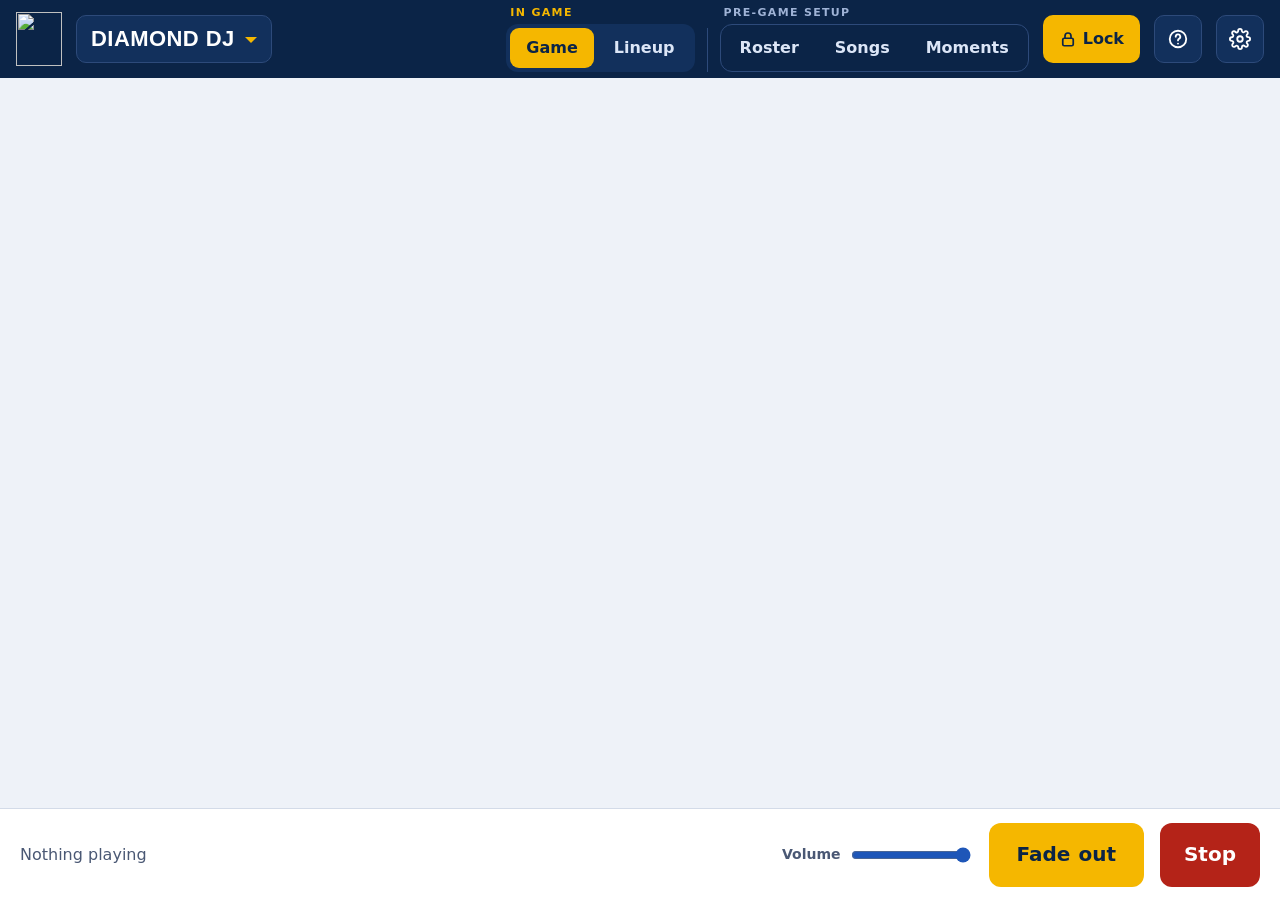
==== index.html @ 2ed95299 "v0.5.0: Help, full guide, install button, release notes and new-version messages Modelled on Rinksid" ====
<!doctype html>
<html lang="en">
<head>
<meta charset="utf-8">
<meta http-equiv="Content-Security-Policy" content="default-src 'self'; script-src 'self'; style-src 'self' 'unsafe-inline'; img-src 'self' data: blob:; media-src 'self' blob:; font-src 'self'; connect-src 'self' https://www.googleapis.com https://*.googleusercontent.com; worker-src 'self'; manifest-src 'self'; object-src 'none'; base-uri 'none'; form-action 'none'">
<meta name="viewport" content="width=device-width, initial-scale=1, viewport-fit=cover">
<meta name="theme-color" content="#0B2447">
<meta name="application-name" content="Diamond DJ">
<meta name="mobile-web-app-capable" content="yes">
<meta name="apple-mobile-web-app-capable" content="yes">
<meta name="apple-mobile-web-app-title" content="Diamond DJ">
<meta name="apple-mobile-web-app-status-bar-style" content="black-translucent">
<link rel="manifest" href="manifest.webmanifest">
<link rel="icon" type="image/png" sizes="192x192" href="icons/icon-192.png">
<link rel="apple-touch-icon" href="icons/apple-touch-icon.png">
<title>Diamond DJ</title>
<link rel="stylesheet" href="app.css">
</head>
<body>
<div class="app">
  <header class="head">
    <img class="logo" src="icons/logo.png" alt="">
    <button class="team-name" id="teamName" aria-label="Choose team">Diamond DJ</button>
    <nav class="tabs" aria-label="Screens">
      <div class="tab-group">
        <span class="group-label in-game">In game</span>
        <div class="group game">
          <button data-view="game" aria-current="page">Game</button>
          <button data-view="lineup">Lineup</button>
        </div>
      </div>
      <div class="divider" aria-hidden="true"></div>
      <div class="tab-group setup-group">
        <span class="group-label">Pre-game setup</span>
        <div class="group setup">
          <button data-view="roster">Roster</button>
          <button data-view="songs">Songs</button>
          <button data-view="moments">Moments</button>
        </div>
      </div>
    </nav>
    <button class="lock-btn" id="lockBtn" aria-pressed="false">
      <svg viewBox="0 0 24 24" aria-hidden="true"><rect x="5" y="11" width="14" height="10" rx="2"/><path d="M8 11V8a4 4 0 0 1 8 0v3"/></svg><span>Lock</span>
    </button>
    <button class="icon-btn" id="helpBtn" aria-label="Help" title="Help">
      <svg viewBox="0 0 24 24" aria-hidden="true"><circle cx="12" cy="12" r="9"/><path d="M9.5 9.5a2.5 2.5 0 1 1 3.5 2.3c-.7.3-1 .9-1 1.7M12 17h.01"/></svg>
    </button>
    <button class="icon-btn" id="settingsBtn" aria-label="Settings" title="Settings">
      <svg viewBox="0 0 24 24" aria-hidden="true"><circle cx="12" cy="12" r="3"/><path d="M19.4 15a1.7 1.7 0 0 0 .3 1.8l.1.1a2 2 0 1 1-2.8 2.8l-.1-.1a1.7 1.7 0 0 0-1.8-.3 1.7 1.7 0 0 0-1 1.5V21a2 2 0 1 1-4 0v-.1a1.7 1.7 0 0 0-1.1-1.5 1.7 1.7 0 0 0-1.8.3l-.1.1a2 2 0 1 1-2.8-2.8l.1-.1a1.7 1.7 0 0 0 .3-1.8 1.7 1.7 0 0 0-1.5-1H3a2 2 0 1 1 0-4h.1a1.7 1.7 0 0 0 1.5-1.1 1.7 1.7 0 0 0-.3-1.8l-.1-.1a2 2 0 1 1 2.8-2.8l.1.1a1.7 1.7 0 0 0 1.8.3H9a1.7 1.7 0 0 0 1-1.5V3a2 2 0 1 1 4 0v.1a1.7 1.7 0 0 0 1 1.5 1.7 1.7 0 0 0 1.8-.3l.1-.1a2 2 0 1 1 2.8 2.8l-.1.1a1.7 1.7 0 0 0-.3 1.8V9a1.7 1.7 0 0 0 1.5 1H21a2 2 0 1 1 0 4h-.1a1.7 1.7 0 0 0-1.5 1z"/></svg>
    </button>
  </header>

  <main id="main" class="main"></main>

  <footer class="dock" aria-label="Now playing">
    <div class="dock-info" id="dockInfo"><span class="dock-idle">Nothing playing</span></div>
    <label class="vol"><span>Volume</span><input id="master" type="range" min="0" max="1" step="0.01" value="1"></label>
    <button class="btn fade" id="fadeAll">Fade<span class="wide-only"> out</span></button>
    <button class="btn stop" id="stopAll">Stop</button>
  </footer>
</div>

<dialog id="dlg" aria-labelledby="dlgTitle">
  <div class="dlg-head"><h2 id="dlgTitle"></h2><button class="btn" id="dlgClose">Done</button></div>
  <div class="dlg-body" id="dlgBody"></div>
</dialog>

<!-- A new version has downloaded: offered when nothing is playing (js/app.js, 12. HELP, INSTALL, UPDATES) -->
<div id="updateBar" class="update-bar" role="status" hidden>
  <p><svg viewBox="0 0 24 24" aria-hidden="true"><path d="M12 19V5M5 12l7-7 7 7"/></svg><span>A new version of Diamond DJ is ready<span id="updateVer"></span>.</span></p>
  <details id="updateNotes" class="rn-wrap" hidden><summary>See what's new</summary><div id="updateNotesList"></div></details>
  <div class="row"><button id="updateNow" class="btn gold" type="button">Update now</button><button id="updateLater" class="btn" type="button">Later</button></div>
</div>
<!-- Once, right after an update -->
<div id="newsBar" class="update-bar" role="status" hidden>
  <p><svg viewBox="0 0 24 24" aria-hidden="true"><path d="M20 6 9 17l-5-5"/></svg><span>Diamond DJ updated to <span id="newsVer"></span>.</span></p>
  <div class="row"><button id="newsSee" class="btn gold" type="button">See what's new</button><button id="newsOk" class="btn" type="button">OK</button></div>
</div>

<div id="toast" class="toast" role="status" hidden></div>

<script src="version.js"></script>
<script src="js/model.js"></script>
<script src="js/store.js"></script>
<script src="js/audio.js"></script>
<script src="js/drive.js"></script>
<script src="js/app.js"></script>
</body>
</html>
---- app.css ----
/* Diamond DJ: Burlington Bees navy and gold, light background for outdoor sun. */

@font-face { font-family: 'Barlow'; font-weight: 400; font-display: swap; src: url(fonts/barlow-latin-400-normal.woff2) format('woff2'); }
@font-face { font-family: 'Barlow'; font-weight: 500; font-display: swap; src: url(fonts/barlow-latin-500-normal.woff2) format('woff2'); }
@font-face { font-family: 'Barlow'; font-weight: 600; font-display: swap; src: url(fonts/barlow-latin-600-normal.woff2) format('woff2'); }
@font-face { font-family: 'Barlow'; font-weight: 700; font-display: swap; src: url(fonts/barlow-latin-700-normal.woff2) format('woff2'); }
@font-face { font-family: 'Barlow Condensed'; font-weight: 600; font-display: swap; src: url(fonts/barlow-condensed-latin-600-normal.woff2) format('woff2'); }
@font-face { font-family: 'Barlow Condensed'; font-weight: 700; font-display: swap; src: url(fonts/barlow-condensed-latin-700-normal.woff2) format('woff2'); }

:root {
  --navy: #0B2447;
  --navy-2: #12305C;
  --navy-line: #2D4A7A;
  --blue: #1E56B8;
  --blue-soft: #DCE6F7;
  --gold: #F5B700;
  --gold-text: #8A6400;
  --gold-soft: #FFF6D6;
  --ground: #EEF2F8;
  --card: #FFFFFF;
  --ink: #0B1730;
  --muted: #4A5874;
  --line: #D3DBE8;
  --line-strong: #B8C5DA;
  --red: #B42318;
  --green: #2E7D46;
  --head-ink: #DCE6F7;
  --cond: 'Barlow Condensed', 'Arial Narrow', sans-serif;
  --r: 12px;
}

* { box-sizing: border-box; }
html, body { height: 100%; }
body {
  margin: 0; background: var(--ground); color: var(--ink);
  font: 16px/1.35 Barlow, system-ui, sans-serif;
  -webkit-tap-highlight-color: transparent;
  overscroll-behavior: none;
}
button, input, select { font: inherit; color: inherit; }
button { cursor: pointer; }
button:disabled { cursor: default; opacity: 0.45; }
:focus-visible { outline: 3px solid var(--gold); outline-offset: 2px; }
[hidden] { display: none !important; }
h2, h3 { margin: 0; }
svg { fill: none; stroke: currentColor; stroke-width: 2; stroke-linecap: round; stroke-linejoin: round; }

.app { height: 100%; display: flex; flex-direction: column; }

/* ------------------------------------------------------------ header */
.head {
  flex: none; display: flex; align-items: center; gap: 14px;
  min-height: 72px; padding: 6px 16px; padding-top: max(6px, env(safe-area-inset-top));
  background: var(--navy); color: #fff;
}
.logo { width: 46px; height: 54px; object-fit: contain; }
.team-name {
  font-family: var(--cond); font-weight: 700; font-size: 22px; letter-spacing: .02em; text-transform: uppercase; white-space: nowrap;
  min-height: 48px; padding: 0 14px; border-radius: 10px; border: 1px solid var(--navy-line); background: var(--navy-2); color: #fff;
  max-width: 34vw; overflow: hidden; text-overflow: ellipsis;
}
.team-name::after { content: ''; display: inline-block; margin-left: 10px; vertical-align: 3px; border: 6px solid transparent; border-top-color: var(--gold); border-bottom: 0; }
.warn { padding: 12px 14px; border-radius: 12px; background: var(--gold-soft); border: 1px solid var(--gold); display: flex; flex-direction: column; gap: 8px; }
.publish { padding: 14px 16px; border-radius: 14px; background: var(--gold-soft); border: 2px solid var(--gold); display: flex; flex-direction: column; gap: 8px; }
.publish p { margin: 0; }
.howto summary { cursor: pointer; color: var(--blue); font-weight: 600; min-height: 36px; display: flex; align-items: center; }
.howto { display: flex; flex-direction: column; gap: 10px; }
.team-row .item { min-height: 56px; }
.tabs { margin-left: auto; display: flex; align-items: flex-end; gap: 12px; }
.tab-group { display: flex; flex-direction: column; gap: 3px; }
.group-label { padding-left: 4px; font-size: 11px; font-weight: 700; letter-spacing: .12em; text-transform: uppercase; color: #9FB3D6; }
.group-label.in-game { color: var(--gold); }
.group { display: flex; gap: 4px; padding: 4px; border-radius: var(--r); }
.group.game { background: var(--navy-2); }
.group.setup { padding: 3px; border: 1px solid var(--navy-line); }
.group button { border: 0; background: none; color: var(--head-ink); font-weight: 600; padding: 9px 16px; border-radius: 9px; min-height: 40px; }
.group button[aria-current="page"] { background: var(--gold); color: var(--navy); font-weight: 700; }
.divider { width: 1px; height: 44px; background: var(--navy-line); }
.icon-btn { width: 48px; height: 48px; border-radius: 10px; border: 1px solid var(--navy-line); background: var(--navy-2); color: #fff; display: grid; place-items: center; }
.icon-btn svg { width: 22px; height: 22px; }

/* ------------------------------------------------------------ layout */
.main { flex: 1; min-height: 0; overflow: auto; padding: 16px 20px; }
.cols { display: grid; gap: 20px; grid-template-columns: 380px minmax(0, 1fr); align-items: start; }
.cols.wide-left { grid-template-columns: 420px minmax(0, 1fr); }
.cols.lineup-cols { grid-template-columns: 280px minmax(0, 1fr); }
.cols.roster-cols { grid-template-columns: 340px minmax(0, 1fr); }
.grid2.name-fields { grid-template-columns: 2fr 2fr 1fr; }
.grid2.moment-fields { grid-template-columns: 2fr 1fr; }
.stack { display: flex; flex-direction: column; gap: 10px; min-width: 0; }
.row { display: flex; gap: 8px; align-items: center; flex-wrap: wrap; }
.spacer { flex: 1; }
.section-title { font-family: var(--cond); font-weight: 700; font-size: 20px; letter-spacing: .06em; text-transform: uppercase; color: var(--navy); }
.hint { margin: 0; font-size: 14px; color: var(--muted); }
.panel { background: var(--card); border: 1px solid var(--line); border-radius: 16px; padding: 20px; }
.empty { padding: 28px; text-align: center; color: var(--muted); background: var(--card); border: 2px dashed var(--line-strong); border-radius: 16px; }
.empty b { color: var(--ink); }

/* ------------------------------------------------------------ buttons and fields */
.btn {
  min-height: 44px; padding: 0 16px; border-radius: 10px; border: 2px solid var(--line);
  background: var(--card); color: var(--navy); font-weight: 600; font-size: 15px;
  display: inline-flex; align-items: center; justify-content: center; gap: 8px; white-space: nowrap;
}
.btn.primary { border: 0; background: var(--blue); color: #fff; font-weight: 700; }
.btn.gold { border: 0; background: var(--gold); color: var(--navy); font-weight: 700; }
.btn.navy { border: 0; background: var(--navy); color: var(--gold); font-weight: 700; }
.btn.outline { border-color: var(--blue); color: var(--blue); font-weight: 700; }
.btn.danger { border-color: #E8B4AE; color: var(--red); }
.btn.big { min-height: 56px; font-size: 17px; padding: 0 20px; border-radius: var(--r); }
.btn.small { min-height: 36px; padding: 0 12px; font-size: 14px; border-width: 1px; border-radius: 8px; }
.btn.square { width: 40px; padding: 0; }
.btn svg { width: 18px; height: 18px; }
.btn .play { fill: currentColor; stroke: none; }
.file-btn { position: relative; overflow: hidden; }
.file-btn input { position: absolute; inset: 0; opacity: 0; cursor: pointer; }

.field { display: flex; flex-direction: column; gap: 6px; font-size: 14px; font-weight: 600; color: var(--muted); min-width: 0; }
.field input[type=text], .field input[type=search], .field input[type=number], .field select, .search {
  height: 46px; border: 1px solid var(--line-strong); border-radius: 10px; padding: 0 12px;
  font-size: 17px; color: var(--ink); background: var(--card); width: 100%;
}
.check { display: flex; align-items: center; gap: 10px; font-weight: 600; }
.check input { width: 22px; height: 22px; accent-color: var(--blue); }
.grid2 { display: grid; grid-template-columns: repeat(2, minmax(0, 1fr)); gap: 14px; }
.grid4 { display: grid; grid-template-columns: repeat(4, minmax(0, 1fr)); gap: 14px; }
.seg { display: inline-flex; gap: 4px; background: var(--ground); padding: 4px; border-radius: 10px; }
.seg button { border: 0; background: none; min-height: 40px; padding: 0 14px; border-radius: 8px; font-weight: 600; color: var(--navy); }
.seg button[aria-pressed="true"] { background: var(--navy); color: var(--gold); font-weight: 700; }
.stepper { display: flex; gap: 6px; }
.stepper button { width: 44px; height: 46px; border-radius: 10px; border: 1px solid var(--line-strong); background: var(--card); font-size: 20px; font-weight: 700; color: var(--navy); }
.stepper input { flex: 1; min-width: 0; text-align: center; }

/* ------------------------------------------------------------ list rows */
.list { display: flex; flex-direction: column; gap: 6px; }
.item {
  display: flex; align-items: center; gap: 12px; min-height: 50px; padding: 6px 12px;
  border: 1px solid var(--line); border-radius: 10px; background: var(--card); text-align: left; width: 100%;
}
.item.sel { border: 3px solid var(--gold); padding: 4px 10px; }
.item .grow { flex: 1; min-width: 0; display: flex; flex-direction: column; line-height: 1.2; }
.item .name { font-weight: 600; font-size: 16px; overflow: hidden; text-overflow: ellipsis; white-space: nowrap; }
.item .sub { font-size: 13px; color: var(--muted); overflow: hidden; text-overflow: ellipsis; white-space: nowrap; }
.num { flex: none; min-width: 38px; height: 32px; padding: 0 4px; border-radius: 8px; background: var(--blue-soft); color: var(--navy); display: grid; place-items: center; font-weight: 700; }
.num.dark { background: var(--navy); color: var(--gold); }
.slot { flex: none; width: 22px; font-size: 14px; font-weight: 700; color: var(--muted); }
.tag { font-size: 12px; font-weight: 700; letter-spacing: .06em; text-transform: uppercase; color: var(--blue); white-space: nowrap; }
.status { font-size: 12px; font-weight: 700; white-space: nowrap; }
.status.ready { color: var(--green); }
.status.no-intro { color: var(--gold-text); }
.status.no-song, .status.not-ready { color: var(--red); }
.item.not-ready { opacity: .6; }

/* ------------------------------------------------------------ game */
.upnext { background: var(--card); border: 3px solid var(--gold); border-radius: 16px; padding: 16px; display: flex; flex-direction: column; gap: 12px; }
.upnext .who { display: flex; align-items: center; gap: 14px; }
.upnext .big-num { flex: none; width: 68px; height: 68px; border-radius: 14px; background: var(--navy); color: var(--gold); display: grid; place-items: center; font-family: var(--cond); font-weight: 700; font-size: 36px; }
.eyebrow { font-size: 13px; font-weight: 700; letter-spacing: .1em; text-transform: uppercase; color: var(--gold-text); }
.upnext .player { font-family: var(--cond); font-weight: 700; font-size: 32px; line-height: 1.05; }
.upnext .meta { font-size: 15px; color: var(--muted); }
.play-walkup { flex: 1; min-height: 72px; border: 0; border-radius: var(--r); background: var(--blue); color: #fff; font-size: 24px; font-weight: 700; display: flex; align-items: center; justify-content: center; gap: 12px; }
.play-walkup svg { width: 24px; height: 24px; fill: #fff; stroke: none; }
.play-walkup:active { background: #17459A; }
.skip { width: 96px; min-height: 72px; }
.order .item { min-height: 56px; touch-action: manipulation; user-select: none; -webkit-user-select: none; }
.order .item.playing { background: var(--gold-soft); border-color: var(--gold); }
.order .item.benched { opacity: .5; }

/* ------------------------------------------------------------ key moments */
.game-cols { grid-template-columns: 400px minmax(0, 1fr); }
.phone-tabs { display: none; }
.pads { display: grid; grid-template-columns: repeat(4, minmax(0, 1fr)); gap: 10px; }
.pad {
  min-height: 100px; border: 0; border-radius: 14px; padding: 12px 14px; text-align: left;
  display: flex; flex-direction: column; justify-content: space-between; align-items: flex-start; gap: 8px;
}
.pad-name { font-family: var(--cond); font-weight: 700; font-size: 25px; line-height: 1.02; }
.pad-meta { font-size: 13px; font-weight: 600; opacity: .9; }
.pad-break { min-height: 88px; background: var(--card); color: var(--navy); border: 2px solid var(--blue); }
.pad-break .pad-name { font-size: 22px; }
.pad.on { outline: 4px solid var(--gold); outline-offset: 2px; }
.pad.c-gold.on, .pad-break.on { outline-color: var(--navy); }
.pad.on .pad-meta { opacity: 1; font-weight: 700; }
.pad.empty-pad { opacity: .55; }
.c-navy { background: var(--navy); color: var(--gold); }
.c-blue { background: var(--blue); color: #fff; }
.c-gold { background: var(--gold); color: var(--navy); }
.c-light { background: var(--blue-soft); color: var(--navy); }
.swatch { flex: none; width: 22px; height: 22px; border-radius: 6px; border: 1px solid var(--line-strong); }
.swatch-btn { width: 50px; height: 46px; border-radius: 10px; border: 1px solid var(--line-strong); }
.swatch-btn[aria-pressed="true"] { outline: 3px solid var(--gold); outline-offset: 2px; }
.chip.on { background: var(--navy); color: var(--gold); border-color: var(--navy); }
.chip.add { border: 1px dashed var(--blue); color: var(--blue); }
.tick { flex: none; width: 28px; height: 28px; border-radius: 8px; border: 2px solid var(--line-strong); display: grid; place-items: center; font-weight: 700; color: #fff; }
[aria-pressed="true"] > .tick { background: var(--blue); border-color: var(--blue); }

/* ------------------------------------------------------------ lock */
.lock-btn {
  position: relative; overflow: hidden; display: flex; align-items: center; gap: 6px; min-height: 48px; padding: 0 16px;
  border: 0; border-radius: 10px; background: var(--gold); color: var(--navy); font-weight: 700; white-space: nowrap;
  user-select: none; -webkit-user-select: none; touch-action: none;
}
.lock-btn svg { width: 18px; height: 18px; stroke-width: 2.3; position: relative; }
.lock-btn span { position: relative; }
.lock-btn::before { content: ''; position: absolute; inset: 0; width: 0; background: rgba(255, 255, 255, .55); }
.lock-btn.holding::before { width: 100%; transition: width 1.5s linear; }
body.locked .lock-btn { background: var(--navy-2); color: var(--gold); border: 1px solid var(--navy-line); }
body.locked .setup-group, body.locked .divider, body.locked #settingsBtn { display: none; }

/* ------------------------------------------------------------ lineup editor */
.edit-row { display: flex; align-items: center; gap: 10px; min-height: 52px; padding: 4px 8px; border: 1px solid var(--line); border-radius: 10px; background: var(--card); }
.edit-row.dragging { border: 2px solid var(--blue); box-shadow: 0 6px 18px rgba(11, 36, 71, .18); position: relative; z-index: 2; }
.edit-row.up { background: var(--gold-soft); }
.handle { flex: none; width: 40px; height: 44px; display: grid; place-items: center; color: #8090AA; touch-action: none; cursor: grab; border: 0; background: none; }
.handle svg { width: 22px; height: 22px; }
.edit-row .grow { flex: 1; min-width: 0; display: flex; flex-direction: column; line-height: 1.2; }
.edit-row .name { font-weight: 600; font-size: 16px; overflow: hidden; text-overflow: ellipsis; white-space: nowrap; }
.edit-row .sub { font-size: 13px; color: var(--muted); }
.item > .sub { flex: none; overflow: visible; }
.bench { padding: 14px; border-radius: var(--r); border: 2px dashed var(--line-strong); display: flex; align-items: center; gap: 10px; flex-wrap: wrap; }
.chip { min-height: 40px; padding: 0 14px; border-radius: 999px; border: 1px solid var(--line); background: var(--card); font-weight: 600; }
.pill { padding: 4px 10px; border-radius: 999px; background: var(--gold); color: var(--navy); font-size: 13px; font-weight: 700; }
.lineup-title { font-family: var(--cond); font-size: 30px; font-weight: 700; color: var(--navy); }

/* ------------------------------------------------------------ roster / songs */
.slots { display: grid; grid-template-columns: repeat(2, minmax(0, 1fr)); gap: 16px; }
.slotcard { border: 2px solid var(--blue-soft); border-radius: 14px; padding: 16px; display: flex; flex-direction: column; gap: 8px; }
.slotcard.song { border-color: var(--gold); }
.slotcard .k { font-size: 13px; font-weight: 700; letter-spacing: .1em; text-transform: uppercase; color: var(--blue); }
.slotcard.song .k { color: var(--gold-text); }
.slotcard .v { font-weight: 700; font-size: 18px; overflow-wrap: anywhere; }
.slotcard .v.none { color: var(--red); font-weight: 600; }
.band { display: flex; align-items: center; gap: 14px; flex-wrap: wrap; padding: 12px 16px; border-radius: var(--r); background: var(--ground); }
.player-head { display: flex; align-items: center; gap: 16px; }
.player-head .big-num { width: 72px; height: 72px; border-radius: 16px; background: var(--navy); color: var(--gold); display: grid; place-items: center; font-family: var(--cond); font-weight: 700; font-size: 40px; flex: none; }
.player-head h2 { font-family: var(--cond); font-size: 34px; }

.wave { position: relative; height: 150px; border-radius: var(--r); background: var(--navy); overflow: hidden; touch-action: none; cursor: pointer; }
.wave canvas { width: 100%; height: 100%; display: block; }
.wave .loading { position: absolute; inset: 0; display: grid; place-items: center; color: var(--head-ink); font-weight: 600; }
.clock { font-family: var(--cond); font-size: 30px; font-weight: 700; color: var(--navy); font-variant-numeric: tabular-nums; }
.missing { border-style: dashed; }

/* ------------------------------------------------------------ now playing */
.dock { flex: none; display: flex; align-items: center; gap: 16px; min-height: 92px; padding: 10px 20px; padding-bottom: max(10px, env(safe-area-inset-bottom)); background: var(--card); border-top: 1px solid var(--line); }
.dock-info { flex: 1; min-width: 0; display: flex; flex-direction: column; gap: 6px; }
.dock-idle { color: var(--muted); font-weight: 500; }
.np-line { display: flex; gap: 10px; align-items: baseline; min-width: 0; }
.np-kind { font-size: 12px; font-weight: 700; letter-spacing: .1em; text-transform: uppercase; color: var(--gold-text); }
.np-name { font-weight: 600; font-size: 17px; overflow: hidden; white-space: nowrap; text-overflow: ellipsis; }
.np-time { margin-left: auto; font-size: 14px; color: var(--muted); font-variant-numeric: tabular-nums; }
.bar { height: 8px; border-radius: 4px; background: var(--blue-soft); overflow: hidden; }
.bar i { display: block; height: 100%; background: var(--blue); }
.vol { display: flex; align-items: center; gap: 8px; font-size: 14px; font-weight: 600; color: var(--muted); }
.vol input { width: 120px; accent-color: var(--blue); }
.dock .btn.fade { min-height: 64px; padding: 0 28px; border: 0; background: var(--gold); color: var(--navy); font-size: 20px; font-weight: 700; border-radius: var(--r); }
.dock .btn.stop { min-height: 64px; padding: 0 24px; border: 0; background: var(--red); color: #fff; font-size: 20px; font-weight: 700; border-radius: var(--r); }

/* ------------------------------------------------------------ dialog, toast */
dialog { border: 0; border-radius: 18px; padding: 0; width: min(760px, calc(100vw - 24px)); max-height: calc(100vh - 32px); color: var(--ink); background: var(--card); }
dialog::backdrop { background: rgba(11, 36, 71, .55); }
.dlg-head { position: sticky; top: 0; z-index: 3; display: flex; align-items: center; gap: 12px; padding: 14px 20px; background: var(--navy); color: #fff; }
.dlg-head h2 { flex: 1; font-family: var(--cond); font-size: 24px; }
.dlg-head .btn { border: 0; background: var(--gold); color: var(--navy); font-weight: 700; }
.dlg-body { padding: 20px; display: flex; flex-direction: column; gap: 14px; }
.dlg-body h3 { font-family: var(--cond); font-size: 20px; letter-spacing: .04em; text-transform: uppercase; color: var(--navy); margin-top: 6px; }
.setting { display: flex; align-items: center; gap: 12px; min-height: 52px; border-bottom: 1px solid var(--ground); }
.setting > span:first-child { flex: 1; }
.setting output { font-weight: 700; color: var(--blue); min-width: 56px; text-align: right; }
.setting input[type=range] { width: 180px; accent-color: var(--blue); }
.toast { position: fixed; left: 50%; bottom: 112px; transform: translateX(-50%); z-index: 50; max-width: calc(100vw - 32px); padding: 12px 18px; border-radius: 12px; background: var(--navy); color: #fff; font-weight: 600; box-shadow: 0 8px 24px rgba(0,0,0,.25); }
.pick-list { max-height: 50vh; overflow: auto; }

/* ------------------------------------------------------------ phones and narrow tablets */
@media (max-width: 1100px) {
  .pads { grid-template-columns: repeat(3, minmax(0, 1fr)); }
}
@media (max-width: 900px) {
  .cols, .cols.wide-left, .cols.lineup-cols, .cols.roster-cols, .game-cols { grid-template-columns: minmax(0, 1fr); }
  .pads { grid-template-columns: repeat(2, minmax(0, 1fr)); }
  .team-name { font-size: 18px; max-width: 24vw; padding: 0 10px; }
  .grid4 { grid-template-columns: repeat(2, minmax(0, 1fr)); }
}
@media (max-width: 640px) {
  .head { gap: 8px; padding-left: 10px; padding-right: 10px; }
  .logo { display: none; }
  .team-name { font-size: 15px; max-width: 26vw; padding: 0 8px; min-height: 44px; }
  .team-name::after { margin-left: 6px; border-width: 5px; }
  .group-label { display: none; }
  /* two rows: team, lock and settings on top; the screens underneath */
  .head { flex-wrap: wrap; row-gap: 6px; }
  .head .lock-btn { margin-left: auto; }
  .tabs { order: 3; flex-basis: 100%; margin-left: 0; justify-content: space-between; align-items: center; }
  .group button { padding: 8px 9px; font-size: 15px; }
  .team-name { max-width: 50vw; }
  .divider { height: 36px; }
  .tabs { gap: 6px; }
  .main { padding: 12px; }
  .slots, .grid2, .grid2.name-fields, .grid2.moment-fields { grid-template-columns: minmax(0, 1fr); }
  .dock { flex-wrap: wrap; gap: 8px; min-height: 0; padding: 10px 12px; }
  .dock-info { flex-basis: 100%; }
  .vol { display: none; }
  .dock .btn.fade { flex: 2; min-height: 54px; }
  .dock .btn.stop { flex: 1; min-height: 54px; }
  .upnext .player { font-size: 27px; }
  .play-walkup { min-height: 64px; font-size: 21px; }
  /* the Game screen becomes three tabs: Walkups, Moments, Breaks */
  .phone-tabs { display: flex; margin-bottom: 12px; }
  .phone-tabs button { flex: 1; }
  .game-wrap [data-gtab] { display: none; }
  .game-wrap[data-tab="walkups"] [data-gtab="walkups"],
  .game-wrap[data-tab="moments"] [data-gtab="moments"],
  .game-wrap[data-tab="breaks"] [data-gtab="breaks"] { display: flex; }
  .lock-btn { padding: 0 10px; min-height: 44px; }
  .lock-btn span { display: none; }
  body.locked .lock-btn span { display: inline; font-size: 13px; }
  .pad { min-height: 92px; }
  .pad-name { font-size: 23px; }
}
@media (max-width: 380px) {
  .group button { padding: 8px 6px; font-size: 14px; }
  .tabs { gap: 4px; }
}

/* ------------------------------------------------------------ phone layouts (mockups P1–P7); tablets unchanged */
.phone-only, .phone-back, .phone-sticky, .wave-clock { display: none; }
.menu .btn { width: 100%; justify-content: flex-start; }
.back-btn svg, .big-menu svg { width: 18px; height: 18px; }
@media (max-width: 640px) {
  .wide-only { display: none !important; }
  .phone-only { display: inline-flex; }

  /* list, then one item full screen (Roster, Songs, Moments) */
  .phone-list > :not(aside) { display: none; }
  .phone-detail > aside { display: none; }
  .phone-detail > .panel { padding: 0 0 4px; border: 0; background: none; }
  .phone-back {
    display: flex; align-items: center; gap: 8px; position: sticky; top: -12px; z-index: 4;
    margin: -12px -12px 4px; padding: 10px 12px; background: var(--navy);
  }
  .back-btn {
    flex: none; display: flex; align-items: center; gap: 6px; min-height: 44px; padding: 0 12px;
    border-radius: 10px; border: 1px solid var(--navy-line); background: var(--navy-2); color: #fff; font-weight: 600;
  }
  .back-btn svg { stroke: var(--gold); stroke-width: 2.6; }
  .back-title {
    flex: 1; min-width: 0; text-align: center; padding-right: 40px; color: #fff; font-family: var(--cond);
    font-weight: 700; font-size: 20px; white-space: nowrap; overflow: hidden; text-overflow: ellipsis;
  }
  .player-head { display: none; }
  .phone-sticky {
    display: block; position: sticky; bottom: -12px; z-index: 3; margin: 4px -12px -12px; padding: 10px 12px 12px;
    background: var(--card); border-top: 1px solid var(--line);
  }
  .phone-sticky .btn { width: 100%; }

  /* clip editor: 2 x 2 buttons, the time on the waveform */
  .wave { height: 120px; }
  .wave-clock {
    display: block; position: absolute; left: 10px; top: 6px; color: #fff; font-family: var(--cond);
    font-weight: 700; font-size: 18px; font-variant-numeric: tabular-nums; pointer-events: none;
  }
  .clip-btns { display: grid; grid-template-columns: repeat(2, minmax(0, 1fr)); gap: 8px; }
  .clip-btns .btn { width: 100%; min-height: 52px; padding: 0 8px; }
  .clip-btns [data-act="pv-toggle"] { order: 1; }
  .clip-btns [data-act="pv-clip"] { order: 2; }
  .clip-btns [data-act="set-start"] { order: 3; }
  .clip-btns [data-act="set-stop"] { order: 4; }
  .clip-btns .spacer, .clip-btns .clock { display: none; }
  .stepper button { width: 40px; }
  .seg { flex-wrap: wrap; }

  /* batting order rows: drag handle, name, Bench; no arrows */
  .edit-row { gap: 6px; padding: 4px 6px 4px 2px; }
  .edit-row [data-act="lu-up"], .edit-row [data-act="lu-down"] { display: none; }
  .edit-row .handle { width: 32px; }
  .edit-row .slot { width: 18px; font-size: 13px; }
  .edit-row .sub { white-space: nowrap; overflow: hidden; text-overflow: ellipsis; font-size: 12px; }
  #luSelect { height: 46px; font-size: 18px; font-weight: 700; color: var(--navy); }
  .big-menu { width: 46px; min-height: 46px; font-size: 22px; font-weight: 700; }
  .phone-row .btn { flex: 1; }

  /* sheets: dialogs fill the screen */
  dialog { width: 100vw; max-width: 100vw; height: 100dvh; max-height: 100dvh; margin: 0; border-radius: 0; }
  .dlg-body { padding: 14px 12px; }
  .setting { flex-wrap: wrap; padding: 6px 0; }
  .setting input[type=range] { width: 100%; order: 3; }

  /* one-row now-playing bar */
  .dock { flex-wrap: nowrap; gap: 8px; padding: 8px 12px; padding-bottom: max(10px, env(safe-area-inset-bottom)); }
  .dock-info { flex: 1; flex-basis: auto; gap: 4px; }
  .np-kind, .np-time { display: none; }
  .np-name { font-size: 14px; }
  .bar { height: 5px; }
  .dock .btn.fade, .dock .btn.stop { flex: none; min-height: 48px; padding: 0 16px; font-size: 16px; border-radius: 10px; }
}

/* ------------------------------------------------------------ help, release notes, install, update messages */
.version-line { margin: 0; font-weight: 700; color: var(--navy); }
.guide-link { display: flex; align-items: center; gap: 14px; padding: 14px 16px; border-radius: 14px; border: 2px solid var(--gold); background: var(--gold-soft); color: var(--ink); text-decoration: none; }
.guide-link svg { width: 28px; height: 28px; flex: none; color: var(--navy); }
.guide-link svg.out { width: 20px; height: 20px; margin-left: auto; color: var(--gold-text); }
.guide-link span { display: flex; flex-direction: column; gap: 2px; }
.guide-link b { font-size: 17px; color: var(--navy); }
.guide-link small { font-size: 14px; color: var(--muted); }
.steps { margin: 0; padding-left: 24px; display: flex; flex-direction: column; gap: 6px; }
.faq, .whats-new, .rn-ver { border: 1px solid var(--line); border-radius: 12px; background: var(--card); }
.faq > summary, .whats-new > summary, .rn-ver > summary { cursor: pointer; min-height: 48px; padding: 12px 14px; font-weight: 600; display: flex; align-items: center; gap: 8px; list-style: none; }
.faq > summary::-webkit-details-marker, .whats-new > summary::-webkit-details-marker, .rn-ver > summary::-webkit-details-marker { display: none; }
.faq > summary::before, .whats-new > summary::before, .rn-ver > summary::before { content: ''; flex: none; border: 6px solid transparent; border-left-color: var(--blue); border-right: 0; transition: transform .15s; }
.faq[open] > summary::before, .whats-new[open] > summary::before, .rn-ver[open] > summary::before { transform: rotate(90deg); }
.faq > div { padding: 0 14px 12px 32px; }
.faq p { margin: 0; }
.faq + .faq { margin-top: -6px; }
.whats-new { border: 2px solid var(--blue-soft); }
.whats-new > summary { font-family: var(--cond); font-size: 20px; letter-spacing: .04em; text-transform: uppercase; color: var(--navy); }
.whats-new > :not(summary) { margin: 0 12px 12px; }
.rn-ver > summary small { color: var(--muted); font-weight: 500; }
.rn { margin: 0; padding: 0 14px 12px; list-style: none; display: flex; flex-direction: column; gap: 8px; }
.rn li { display: flex; gap: 10px; align-items: flex-start; }
.rn-tag { flex: none; min-width: 52px; text-align: center; padding: 2px 8px; border-radius: 999px; font-size: 12px; font-weight: 700; letter-spacing: .04em; text-transform: uppercase; background: var(--blue-soft); color: var(--blue); }
.rn-tag.new { background: var(--gold); color: var(--navy); }
.rn-tag.fixed { background: #DCEFE2; color: var(--green); }
.rn-head { margin: 8px 0 0; font-weight: 700; color: var(--navy); }
.about { font-size: 12px; }
.ok-line { margin: 0; font-weight: 600; color: var(--green); }
.install-steps { padding: 12px 14px; border-radius: 12px; background: var(--ground); display: flex; flex-direction: column; gap: 8px; }
.install-steps p { margin: 0; }
.update-bar { position: fixed; left: 50%; bottom: 112px; transform: translateX(-50%); z-index: 40; width: min(560px, calc(100vw - 24px)); padding: 14px 16px; border-radius: 14px; background: var(--navy); color: #fff; box-shadow: 0 10px 30px rgba(0,0,0,.3); display: flex; flex-direction: column; gap: 10px; }
.update-bar > p { margin: 0; display: flex; gap: 10px; align-items: center; font-weight: 600; }
.update-bar > p svg { width: 22px; height: 22px; flex: none; color: var(--gold); }
.update-bar .rn-wrap summary { cursor: pointer; color: var(--gold); font-weight: 600; }
.update-bar .rn { padding: 8px 0 0; max-height: 40vh; overflow: auto; }
.update-bar .rn-head { color: var(--gold); }
.update-bar .btn:not(.gold) { background: transparent; color: #fff; border-color: var(--navy-line); }
@media (max-width: 640px) {
  .head .icon-btn { width: 44px; height: 44px; }
  .guide-link { padding: 12px; }
}
@media (max-width: 380px) {
  .head .icon-btn { width: 40px; }
}
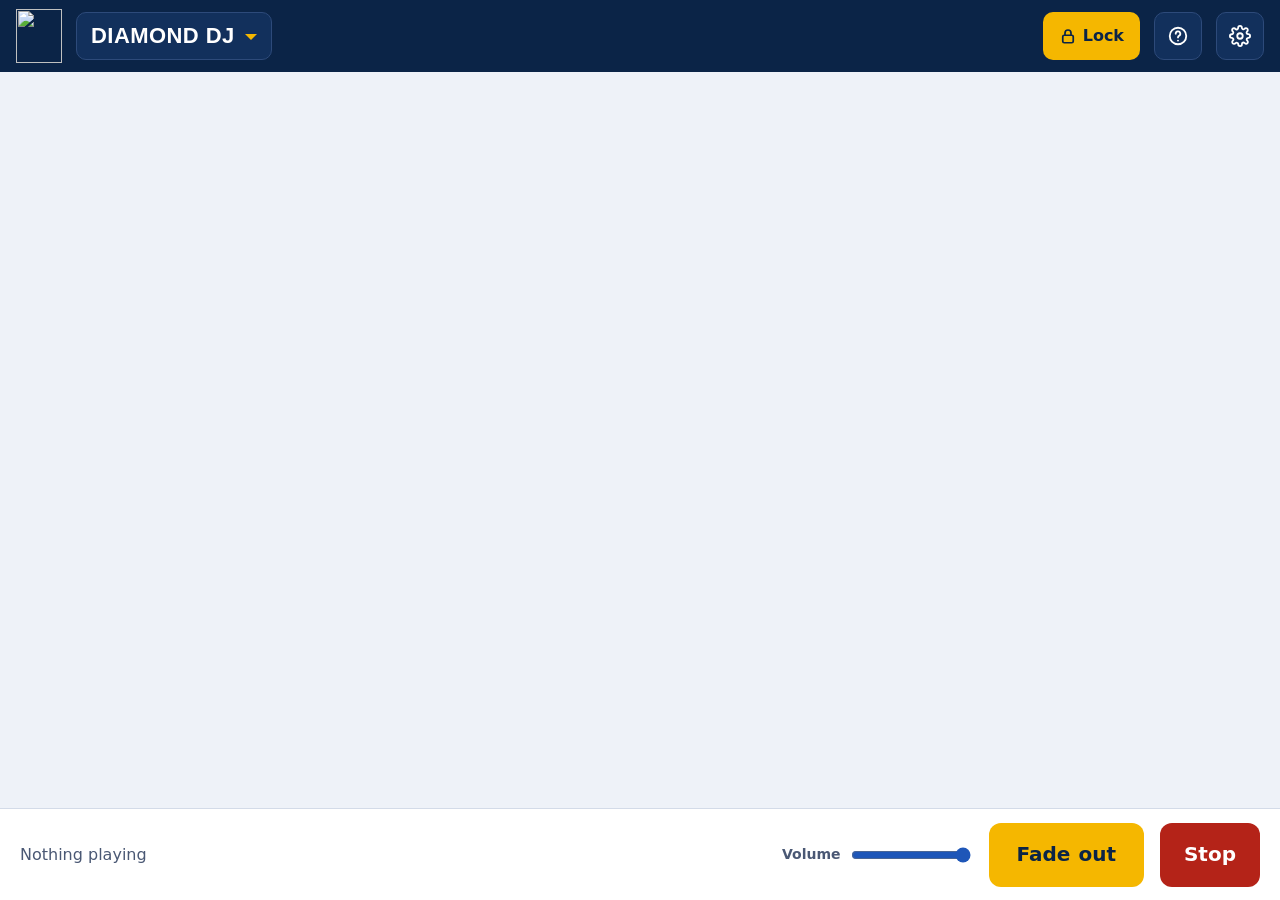
==== commit 70069852: "v0.6.0: roles, Team and Admin screens, common and team songs (phase 1) - Roles from Google Drive sha" ====
--- a/index.html
+++ b/index.html
@@ -21,24 +21,7 @@
   <header class="head">
     <img class="logo" src="icons/logo.png" alt="">
     <button class="team-name" id="teamName" aria-label="Choose team">Diamond DJ</button>
-    <nav class="tabs" aria-label="Screens">
-      <div class="tab-group">
-        <span class="group-label in-game">In game</span>
-        <div class="group game">
-          <button data-view="game" aria-current="page">Game</button>
-          <button data-view="lineup">Lineup</button>
-        </div>
-      </div>
-      <div class="divider" aria-hidden="true"></div>
-      <div class="tab-group setup-group">
-        <span class="group-label">Pre-game setup</span>
-        <div class="group setup">
-          <button data-view="roster">Roster</button>
-          <button data-view="songs">Songs</button>
-          <button data-view="moments">Moments</button>
-        </div>
-      </div>
-    </nav>
+    <nav class="tabs" id="nav" aria-label="Screens"></nav>
     <button class="lock-btn" id="lockBtn" aria-pressed="false">
       <svg viewBox="0 0 24 24" aria-hidden="true"><rect x="5" y="11" width="14" height="10" rx="2"/><path d="M8 11V8a4 4 0 0 1 8 0v3"/></svg><span>Lock</span>
     </button>
--- a/app.css
+++ b/app.css
@@ -440,3 +440,34 @@
 @media (max-width: 380px) {
   .head .icon-btn { width: 40px; }
 }
+
+/* ------------------------------------------------------------ Team and Admin screens (0.6) */
+.ws-btn { position: relative; display: flex; align-items: center; gap: 8px; min-height: 48px; padding: 0 14px; border-radius: 10px; border: 2px solid var(--gold); background: transparent; color: var(--gold); font-weight: 700; white-space: nowrap; }
+.ws-btn svg { width: 18px; height: 18px; stroke-width: 2.2; }
+.ws-btn.admin { background: var(--gold); color: var(--navy); }
+.ws-back { display: flex; align-items: center; gap: 4px; min-height: 44px; padding: 0 14px 0 8px; border-radius: 10px; border: 1px solid var(--navy-line); background: var(--navy-2); color: #fff; font-weight: 600; white-space: nowrap; }
+.ws-back svg { width: 20px; height: 20px; stroke-width: 2.4; }
+.tab-dot { display: inline-block; width: 9px; height: 9px; margin-left: 6px; border-radius: 50%; background: var(--gold); box-shadow: 0 0 0 2px var(--navy); vertical-align: 1px; }
+.ws-btn .tab-dot { position: absolute; top: -4px; right: -4px; margin: 0; }
+.group button[aria-current="page"] .tab-dot { background: var(--navy); box-shadow: none; }
+body.ws-team .head, body.ws-admin .head { border-bottom: 4px solid var(--gold); }
+body.ws-admin .head { background: #0A1D38; }
+body.ws-admin .group-label.in-game { color: var(--navy); background: var(--gold); padding: 1px 8px; border-radius: 6px; align-self: flex-start; }
+body.locked .ws-btn, body.locked .ws-back { display: none; }
+.ws-tabs { overflow-x: auto; scrollbar-width: none; }
+.hidden-moment .name { color: var(--muted); text-decoration: line-through; }
+.common-pill { background: var(--gold-soft); color: var(--gold-text); border: 1px solid var(--gold); }
+.lock-mark { width: 40px; text-align: center; font-size: 16px; }
+.publish-page { max-width: 820px; }
+@media (max-width: 640px) {
+  .ws-btn { min-height: 44px; padding: 0 10px; }
+  .ws-btn span:not(.tab-dot) { display: none; }
+  .ws-back { min-height: 40px; padding: 0 10px 0 6px; }
+  .tabs { min-width: 0; }
+  .ws-tabs button { white-space: nowrap; }
+}
+.lock-mark svg { width: 18px; height: 18px; color: var(--gold-text); }
+.tabs .tab-group { min-width: 0; }
+@media (max-width: 900px) { .tabs { min-width: 0; flex: 1; justify-content: flex-end; } .tabs .tab-group { flex: 0 1 auto; } }
+@media (max-width: 640px) { .tabs .tab-group { flex: 1; } .ws-tabs button { padding: 8px 10px; } }
+@media (max-width: 640px) { .tabs { flex: 1 1 100%; order: 3; justify-content: space-between; } }
